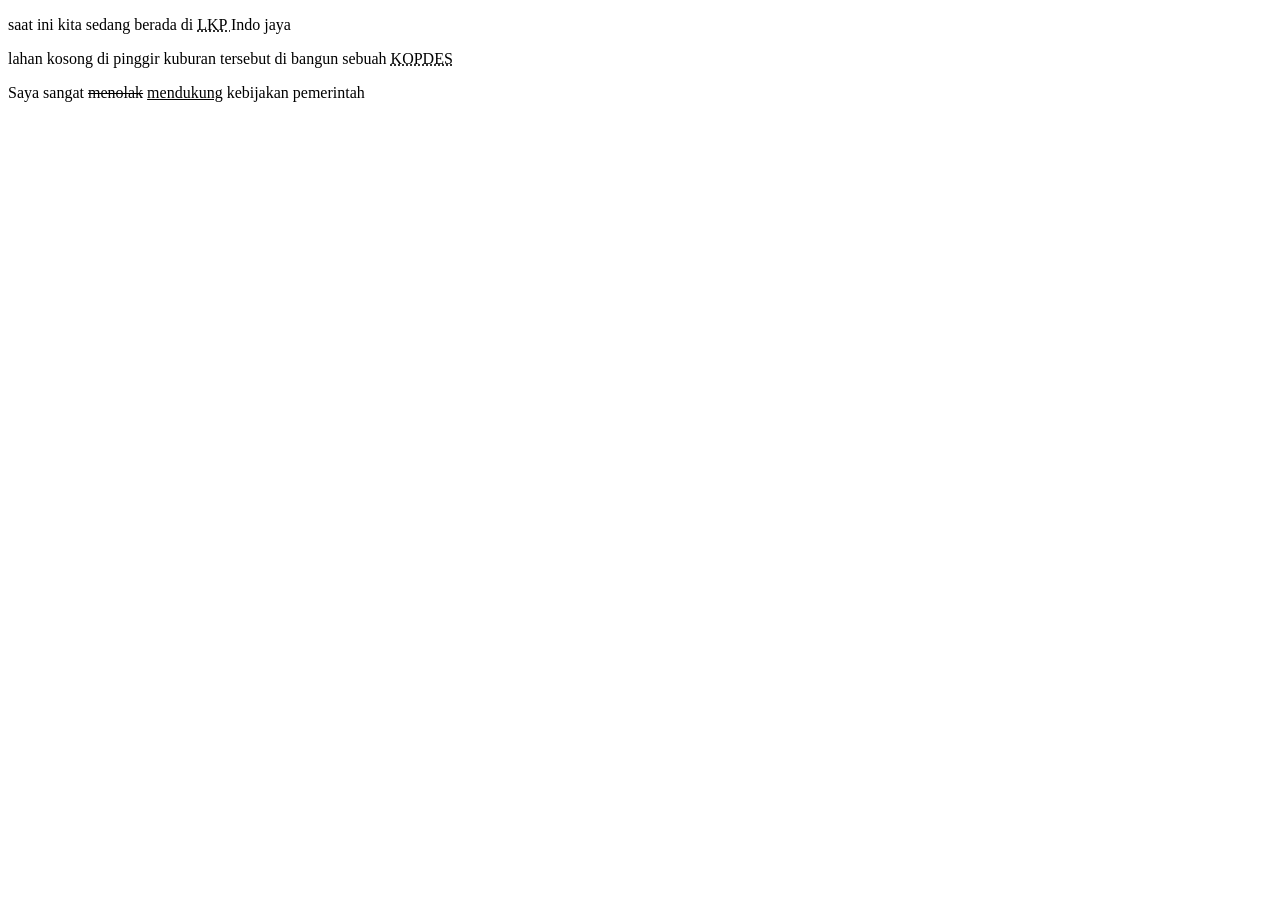
==== extratag.html @ 292750e3 "publish 2" ====
<!DOCTYPE html>
<html lang="en">
<head>
    <meta charset="UTF-8">
    <meta name="viewport" content="width=device-width, initial-scale=1.0">
    <title>Extratag</title>
</head>
<body>
    <!-- Abbreviation<abbr> digunakan ketika dibaca menjadi per-huruf -->
        <p>saat ini kita sedang berada di <abbr title="lembaga kursus dan pelatihan">LKP </abbr> Indo jaya </p>
        <!-- acronym <acronym>  digunakan ketika dibaca menjadi per-kata-->
            <p>lahan kosong di pinggir kuburan tersebut di bangun sebuah <acronym title=" Korprasi desa">KOPDES</acronym> </p>
            <!-- Insert dan Delate --> 
             <p>Saya sangat <del>menolak</del> <ins>mendukung</ins> kebijakan pemerintah</p>
</body>
</html>
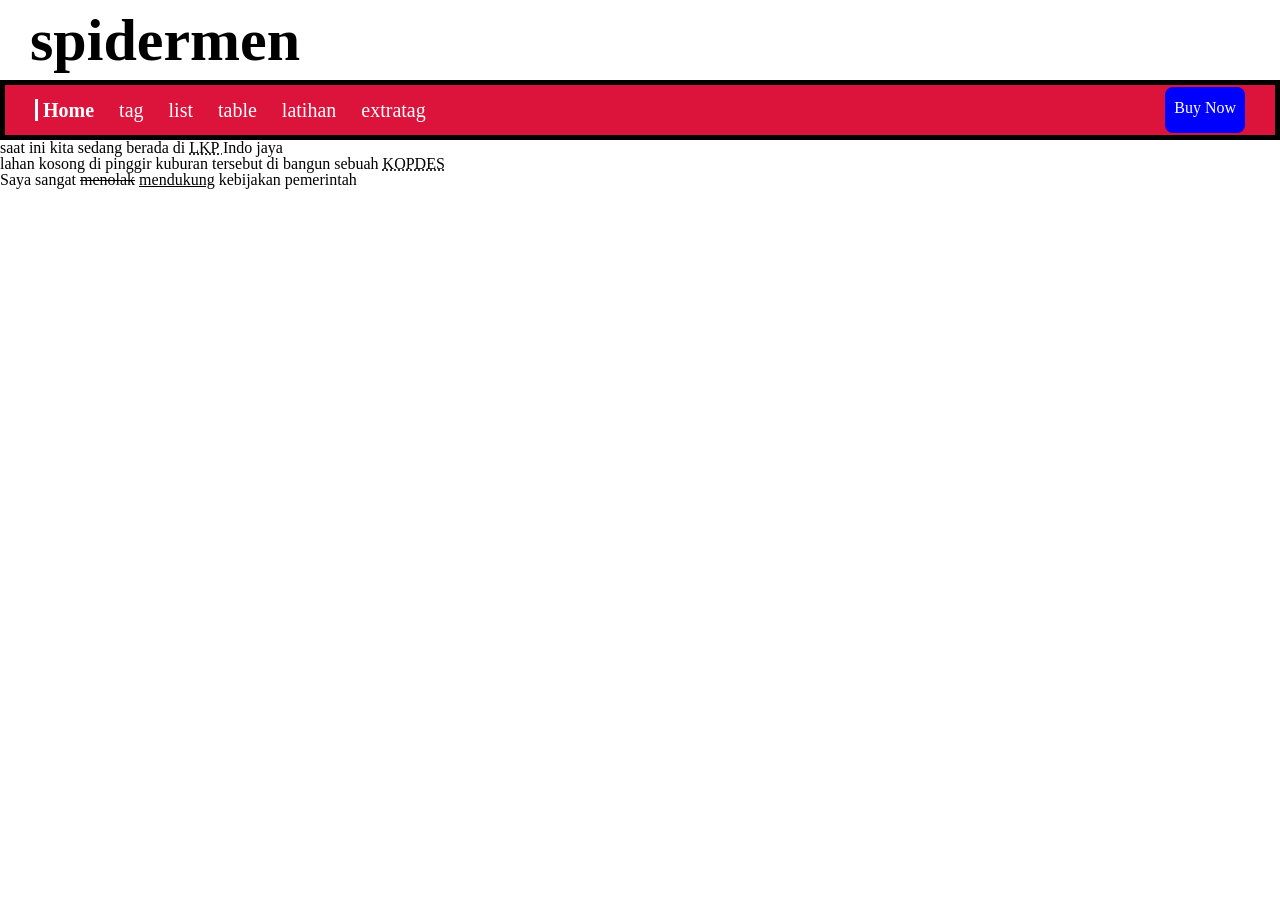
==== commit 29f5ebe8: "publish 3" ====
--- a/extratag.html
+++ b/extratag.html
@@ -4,8 +4,26 @@
     <meta charset="UTF-8">
     <meta name="viewport" content="width=device-width, initial-scale=1.0">
     <title>Extratag</title>
-</head>
+    <link rel="stylesheet" href="CSS/Style.css">
+ </head>
 <body>
+<header class="title">
+<h1 class="main-title">spidermen
+    <span class="second-title">taa_tutt</span></h1>
+    </header>
+    <nav class="navbar">
+<ul class="nav-links">
+    <li><a href="index.html" class="seleced">Home</a></li>
+    <li><a href="tag.html">tag</a></li>
+    <li><a href="list.html">list</a></li>
+    <li><a href="table.html">table</a></li>
+    <li><a href="latihantable.html">latihan</a></li>
+    <li><a href="extratag.html">extratag</a></li>
+</ul>
+<div class="nav-action">
+        <a href="#" class="buying">Buy Now</a>
+</div>
+    </nav>  
     <!-- Abbreviation<abbr> digunakan ketika dibaca menjadi per-huruf -->
         <p>saat ini kita sedang berada di <abbr title="lembaga kursus dan pelatihan">LKP </abbr> Indo jaya </p>
         <!-- acronym <acronym>  digunakan ketika dibaca menjadi per-kata-->
--- a/CSS/Style.css
+++ b/CSS/Style.css
@@ -0,0 +1,219 @@
+html, body, div, span, applet, object, iframe,
+h1, h2, h3, h4, h5, h6, p, blockquote, pre,
+a, abbr, acronym, address, big, cite, code,
+del, dfn, em, img, ins, kbd, q, s, samp,
+small, strike, strong, sub, sup, tt, var,
+b, u, i, center,
+dl, dt, dd, ol, ul, li,
+fieldset, form, label, legend, caption,
+article, aside, canvas, details, embed, 
+figure, figcaption, footer, header, hgroup, 
+menu, nav, output, ruby, section, summary,
+time, mark, audio, video {
+	margin: 0;
+	padding: 0;
+	border: 0;
+	font-size: 100%;
+	font: inherit;
+	vertical-align: baseline;
+}
+/* HTML5 display-role reset for older browsers */
+article, aside, details, figcaption, figure, 
+footer, header, hgroup, menu, nav, section {
+	display: block;
+}
+body {
+	line-height: 1;
+}
+ol, ul {
+	list-style: none;
+}
+blockquote, q {
+	quotes: none;
+}
+blockquote:before, blockquote:after,
+q:before, q:after {
+	content: '';
+	content: none;
+}
+table {
+	border-collapse: collapse;
+	border-spacing: 0;
+}
+.main-title{
+    font-size: 60px;
+    font-weight: 500px;
+    margin-left: 30px;
+    line-height:80px ;
+    transition: 1ms;
+}
+.second-title{
+    opacity:0;
+    color:crimson;
+    transition: 1ms;
+}
+.main-title:hover{
+    font-size: 70px;
+    color: crimson;
+}
+.main-title:hover .second-title{
+    opacity: 1;
+}
+.navbar{
+    background-color: crimson;
+    border: 5px solid black;
+    padding: 0 30px;
+    min-height: 50px;
+    display:flex;
+    justify-content:space-between;
+    align-items:center;
+    flex-wrap: wrap;
+}
+.nav-links{
+    display: flex;
+    gap: 25px;
+    flek-wrap: wrap;
+}
+.nav-links li a {
+    color: white;
+    text-decoration: none;
+    font-size: 20px;
+    transition: .5s;
+}
+.navbar ul li .seleced{
+    font-weight:bold;
+    border-left:3px solid white;
+    padding-left:5px;
+}
+.nav-links li a:hover {
+    color: blue;
+    background-color: white;
+    padding 4px 14px
+    border: radius 4px; 
+}
+.buying {
+    background-color: blue;
+    color: white;
+    height: 40px;
+    display: inline-block;
+    line-height: 36px;
+    text-decoration: none;
+    padding: 3px 9px;
+    border-radius: 8px;
+    transition: .5s;
+}
+.buying:hover {
+    background-color:transparent;
+    border: 3px solid blue;
+    
+} 
+.hero{
+    background-image: url(../img/hero1.jpg);
+    background-size: cover;
+    background-repeat: no-repeat;
+    background-position: center 15%;
+    height: 400px;
+    border-bottom: 5px solid black;
+
+}
+.info{
+    display: flex;
+    justify-content: center;
+    gap: 30px;
+    margin: 40px 20px;
+}
+.info p span{
+    color: crimson;
+    font-weight: bold;
+}
+.main-content{
+    display:flex;
+    justify-content: space-between;
+}
+.section1 {
+    flex:1;
+}
+.quotaes{
+    background-color: crimson;
+    color: white;
+    font-size: 30px;text-align: center;
+    padding: 30px 20px;
+    margin-top: 100px;
+    margin-bottom: 40px; 
+    transition: 1s;
+}
+.quotaes:hover{
+background-color: white;
+color: black;
+font-size: 40px;
+
+}
+.hero2{
+    background-image: url(../img/hero2.jpg);
+    flex:1;
+    background-repeat: no-repeat;
+    background-size: cover;
+    background-position: center;
+    border: 4px solid black;
+    border-radius: 12px;
+    min-height: 350px;
+}
+.hero2:hover{
+    background-image: url(../img/hero3.jpg) ;
+    transition: 1ms;
+    position: 10%;
+}
+.section1 p{
+    text-align: justify;
+    font-size: 18px;
+    line-height: 1,0;
+    margin: 0px 28px;
+}
+.container{
+    text-align: center;
+    padding: 30px 20px;
+}
+.title{
+    font-weight: bold;
+    
+}
+h2{
+    font-size: 2.5rem;
+    margin-bottom: 30px;
+    color: black;
+}
+.button-group{
+    display: flex;
+    gap: 20px;
+    justify-content: center;
+}
+.btn{
+    background-color: black;
+    color:white;
+    padding: 15px 30px;
+    font-size: 1.2rem;
+    font-weight: bold;
+    border-radius: 4px;
+    min-width: 120px;
+}
+.btn:hover{
+background-color: transparent;
+border: 3px solid black;
+color: black;
+}
+.footer{
+    background-color:black;
+    min-height:100px;
+    display:flex;
+    justify-content:center;
+    align-items:center;
+}
+.footer p{
+    color:white;
+    font-size:10px;
+    letter-spacing:1px;
+}
+.LKP-Indo-Jaya{
+    Color:crimson;
+    font-weight:bold;
+}
